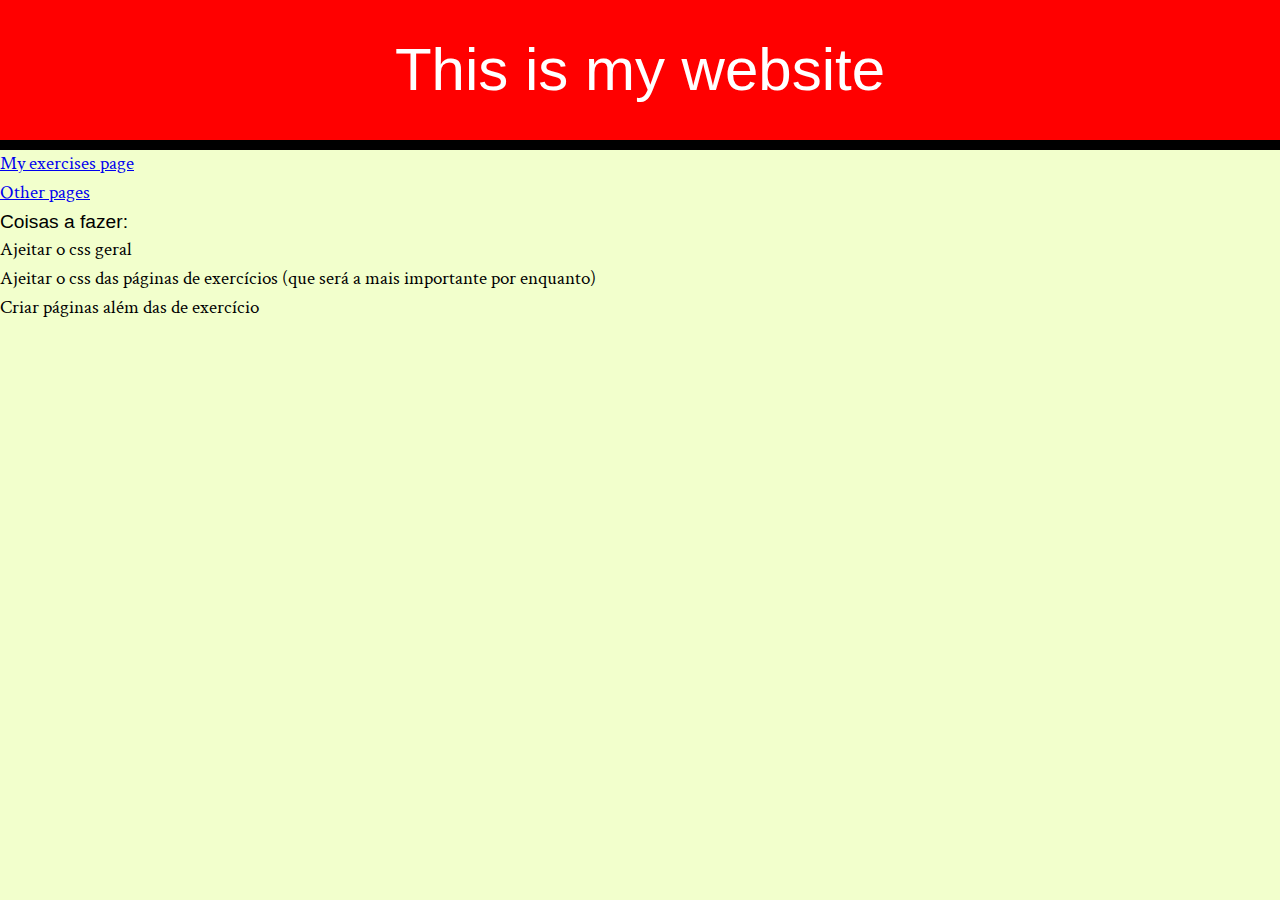
==== index.html @ 9078333d "adicionando os arquivos da página" ====
<!DOCTYPE html>
<html lang="en-us">
<head>
    <meta charset="UTF-8">
    <title>Daniel's website</title>
    <link rel="stylesheet" href="css/reset.css">
    <link rel="stylesheet" href="css/site.css">
    <link rel="stylesheet" href="http://fonts.googleapis.com/css?family=Crimson+Text:400,400italic,600">
    <link rel="stylesheet" href="http://fonts.googleapis.com/css?family=Open+Sans+Condensed:700">
    <link rel="stylesheet" href="http://fonts.googleapis.com/css?family=Shadows+Into+Light">
</head>
<body>
    <header class="main-title">
        <h1>This is my website</h1>
    </header>
    <main>
        <ul>
            <li>
                <a href="exercises_index.html">My exercises page</a>
            </li>
            <li>
                <a href="#">Other pages</a>
            </li>
        </ul>
        <div>
            <h2>Coisas a fazer:</h2>
            <ul>
                <li>Ajeitar o css geral</li>
                <li>Ajeitar o css das páginas de exercícios (que será a mais importante por enquanto)</li>
                <li>Criar páginas além das de exercício</li>
            </ul>
        </div>

    </main>
    <footer>

    </footer>

</body>
</html>
---- css/site.css ----
body {
    font-family: "Crimson Text", "Times New Roman", serif;
    background-color: #F2FFCC;
    font-size: 120%;
    line-height: 1.5;
}

h1, h2 {
    font-family: Arial, Helvetica, sans-serif;
}

.main-title {
    text-align: center;
    background-color: red;
    color: #FFF;
    padding: 25px;
    border-bottom: 10px solid black;
    font-size: 60px;
}
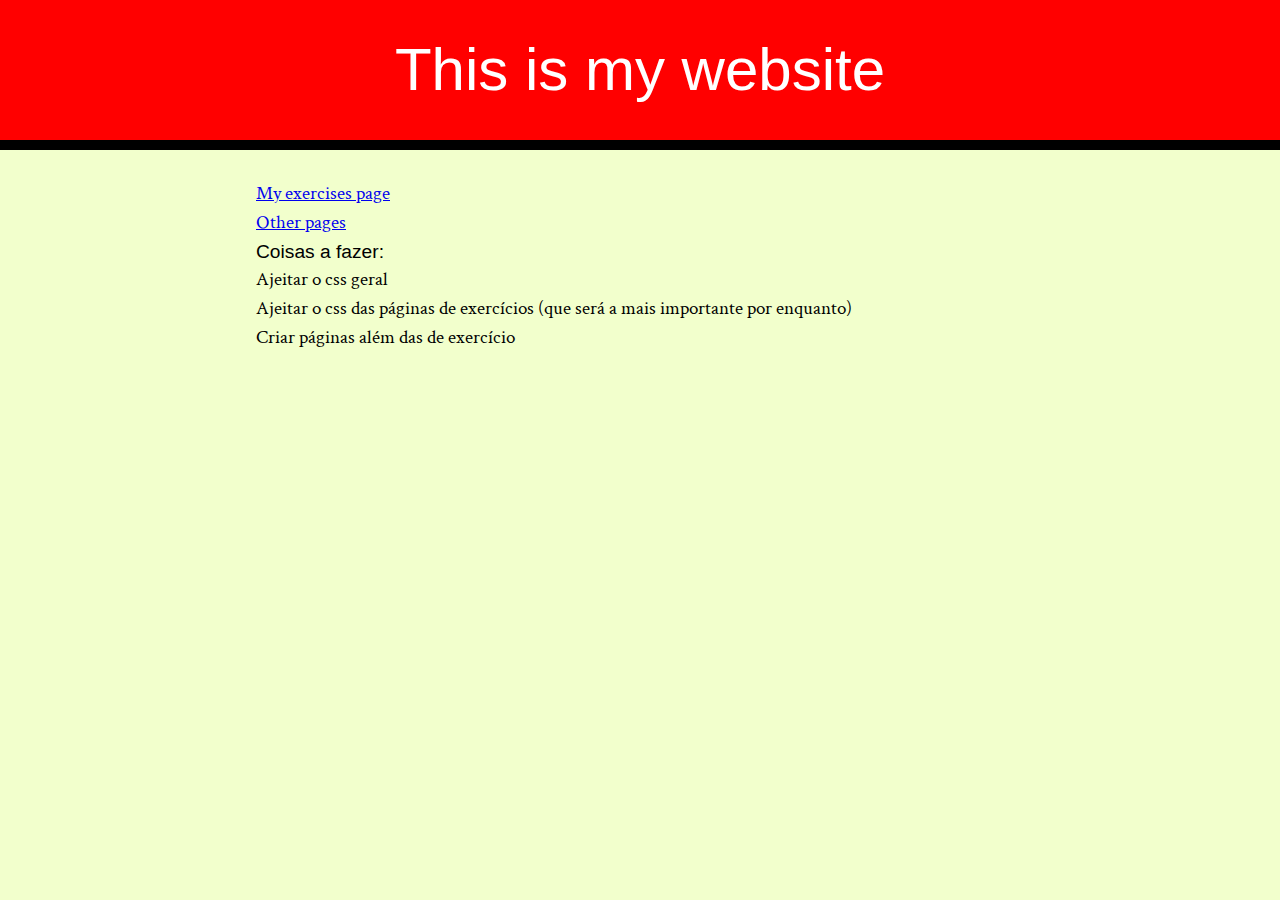
==== commit 2a052927: "ajustando a tag main" ====
--- a/index.html
+++ b/index.html
@@ -13,7 +13,7 @@
     <header class="main-title">
         <h1>This is my website</h1>
     </header>
-    <main>
+    <main class="container">
         <ul>
             <li>
                 <a href="exercises_index.html">My exercises page</a>
--- a/css/site.css
+++ b/css/site.css
@@ -16,4 +16,10 @@
     padding: 25px;
     border-bottom: 10px solid black;
     font-size: 60px;
+}
+
+.container {
+    width: 60%;
+    margin: auto;
+    padding: 30px 0;
 }